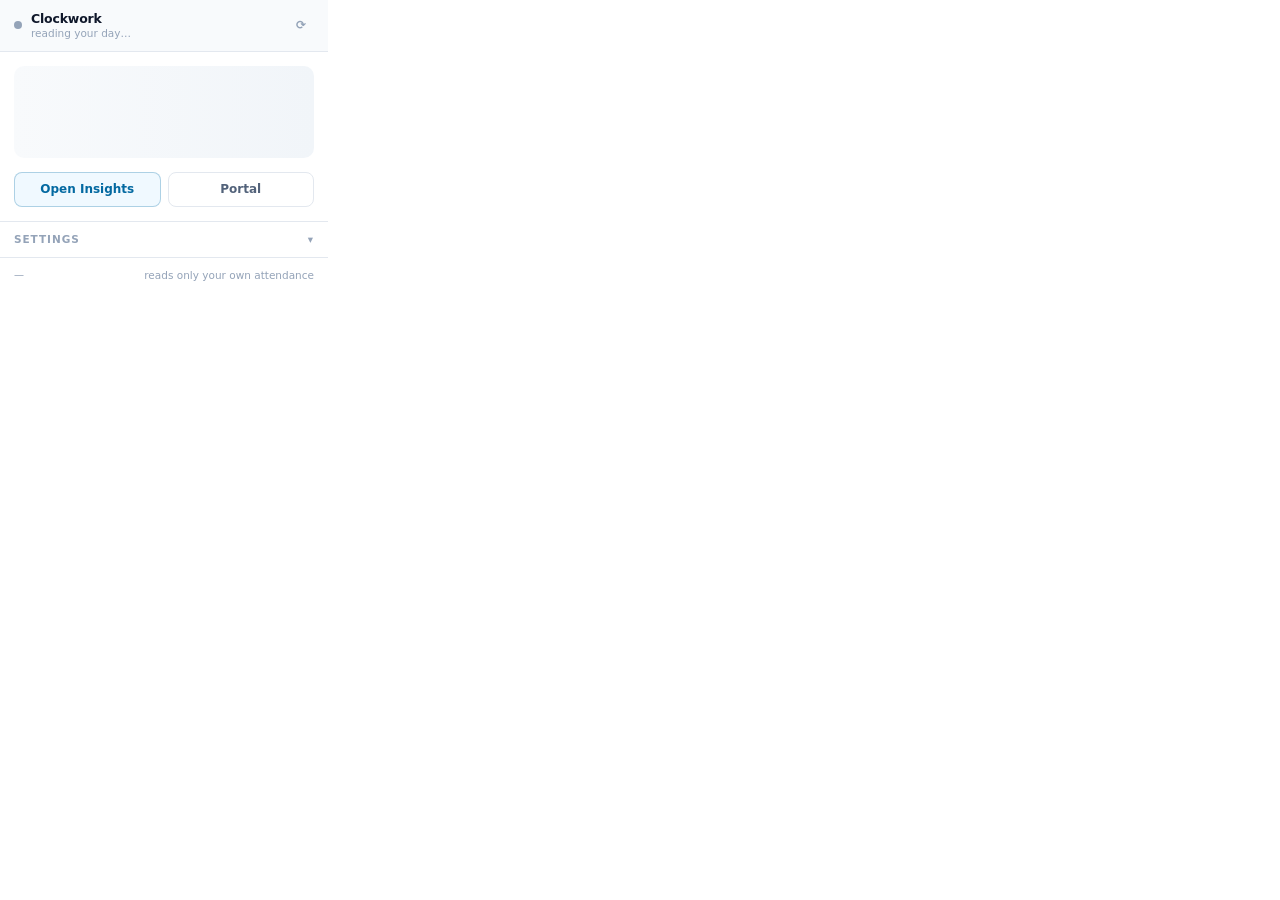
==== src/popup/popup.html @ f9e09d86 "JDG Clockwork — attendance companion for the JDG team portal A Chrome extension that surfaces, insid" ====
<!DOCTYPE html>
<html lang="en">
<head>
  <meta charset="utf-8">
  <title>JDG Clockwork</title>
  <link rel="stylesheet" href="popup.css">
</head>
<body>
  <header>
    <span class="dot" id="dot"></span>
    <div class="ttl">
      <strong>Clockwork</strong>
      <span id="sub">reading your day…</span>
    </div>
    <button class="ghost" id="refresh" title="Re-read the portal">⟳</button>
  </header>

  <section id="today" class="today">
    <div class="skeleton"></div>
  </section>

  <section class="actions">
    <button class="primary" id="insights">Open Insights</button>
    <button id="portal">Portal</button>
  </section>

  <details id="settingsBox">
    <summary>Settings</summary>
    <div class="settings">
      <div class="grouphdr" style="margin-top:0;padding-top:0;border-top:0">In the portal</div>
      <label class="row"><input type="checkbox" id="chipEnabled"><span>Readout in the top bar</span></label>
      <label class="row"><input type="checkbox" id="dashboardCards"><span>Today panel on the dashboard</span></label>
      <label class="row"><input type="checkbox" id="calendarMarks"><span>Mark late days on the calendar</span></label>
      <label class="row"><input type="checkbox" id="attendanceEnrich"><span>Month summary + vs-8h column</span></label>
      <label class="row"><input type="checkbox" id="hudEnabled"><span>Floating HUD panel</span></label>

      <div class="grouphdr">One-click pause</div>
      <label class="row"><input type="checkbox" id="oneClickPause"><span>Pause button that picks the reason</span></label>
      <label>
        <span>Lunch break from</span>
        <input type="time" id="lunchFrom">
      </label>
      <label>
        <span>Lunch break until</span>
        <input type="time" id="lunchUntil">
      </label>
      <label>
        <span>Clock out from</span>
        <input type="time" id="clockOutFrom">
      </label>
      <label>
        <span>Half day — leave from</span>
        <input type="time" id="halfDayOutFrom">
      </label>
      <p class="fine">Before lunch and after it, a pause is logged as SMALL BREAK. Clocking out always
        asks for confirmation first.</p>

      <div class="grouphdr">Appearance</div>
      <label>
        <span>Theme</span>
        <select id="theme">
          <option value="light">Light</option>
          <option value="dark">Dark</option>
          <option value="auto">Match system</option>
        </select>
      </label>

      <div class="grouphdr">Your shift</div>
      <label>
        <span>Shift starts</span>
        <input type="time" id="shiftStart">
      </label>
      <label>
        <span>Full day (hours)</span>
        <input type="number" id="requiredHours" min="1" max="16" step="0.25">
      </label>
      <label>
        <span>Grace before "Late" (min)</span>
        <input type="number" id="grace" min="0" max="120" step="1">
      </label>
      <label>
        <span>Warn on breaks over (min)</span>
        <input type="number" id="breakWarn" min="5" max="180" step="5">
      </label>
      <label>
        <span>Morning nudges (min before)</span>
        <input type="text" id="leads" placeholder="30, 15, 5">
      </label>

      <div class="grouphdr">Nudges</div>
      <label class="row"><input type="checkbox" id="guardEarlyExit"><span>Block clock-outs under a full day</span></label>
      <label class="row"><input type="checkbox" id="morningAlarms"><span>Pre-shift notifications</span></label>
      <label class="row"><input type="checkbox" id="notifyTargetReached"><span>Tell me when a full day is cleared</span></label>

      <p class="fine" id="calNote"></p>
      <button class="ghost wide" id="recal">Re-detect shift times from my record</button>
    </div>
  </details>

  <footer>
    <span id="stamp">—</span>
    <span class="spacer"></span>
    <span class="fine">reads only your own attendance</span>
  </footer>

  <script src="../lib/portal.js"></script>
  <script src="popup.js"></script>
</body>
</html>
---- src/popup/popup.css ----
:root {
  --font-ui: "Segoe UI Variable Text", "Segoe UI", Inter, system-ui, -apple-system,
             "Helvetica Neue", Arial, sans-serif;
  --font-display: "Segoe UI Variable Display", "Segoe UI Semibold", "Segoe UI",
             Inter, system-ui, -apple-system, sans-serif;
  --font-num: "Cascadia Mono", ui-monospace, "SF Mono", "Segoe UI Mono",
             Consolas, "Roboto Mono", monospace;

  --bg: #ffffff;
  --bg-soft: #f8fafc;
  --bg-lift: #f1f5f9;
  --line: #e3e8ef;
  --line-soft: #eef2f7;
  --txt: #0f172a;
  --dim: #52627a;
  --faint: #94a3b8;
  --ok: #047857;
  --ok-bg: #ecfdf5;
  --warn: #b45309;
  --warn-bg: #fffbeb;
  --bad: #b91c1c;
  --bad-bg: #fef2f2;
  --accent: #0369a1;
  --accent-bg: #f0f9ff;
}

html[data-theme="dark"] {
  --bg: #0f1720;
  --bg-soft: #16212d;
  --bg-lift: #1d2b3a;
  --line: #263647;
  --line-soft: #1e2b3a;
  --txt: #e6edf5;
  --dim: #8fa3b8;
  --faint: #63788f;
  --ok: #34d399;
  --ok-bg: rgba(52,211,153,.12);
  --warn: #fbbf24;
  --warn-bg: rgba(251,191,36,.12);
  --bad: #f87171;
  --bad-bg: rgba(248,113,113,.12);
  --accent: #38bdf8;
  --accent-bg: rgba(56,189,248,.12);
}

* { box-sizing: border-box; }

body {
  width: 328px;
  margin: 0;
  background: var(--bg);
  color: var(--txt);
  font: 13px/1.45 var(--font-ui);
  -webkit-font-smoothing: antialiased;
}

.num, .hero .big, .cell .v, .barlabels { font-family: var(--font-num); font-variant-numeric: tabular-nums; }

header {
  display: flex; align-items: center; gap: 9px;
  padding: 11px 14px;
  border-bottom: 1px solid var(--line);
  background: var(--bg-soft);
}
.dot { width: 8px; height: 8px; border-radius: 50%; background: var(--faint); flex: none; }
.dot.working { background: var(--ok); box-shadow: 0 0 0 3px var(--ok-bg); }
.dot.break { background: var(--warn); box-shadow: 0 0 0 3px var(--warn-bg); }
.dot.late { background: var(--bad); box-shadow: 0 0 0 3px var(--bad-bg); }
.dot.done { background: var(--accent); }
.ttl { flex: 1; display: flex; flex-direction: column; line-height: 1.25; }
.ttl strong { font-family: var(--font-display); font-size: 12.5px; letter-spacing: -.015em; }
.ttl span { font-size: 10.5px; color: var(--faint); }

button {
  font: inherit; cursor: pointer;
  border-radius: 8px; border: 1px solid var(--line);
  background: var(--bg); color: var(--dim);
  padding: 8px 10px; font-size: 12px; font-weight: 600;
}
button:hover { color: var(--txt); background: var(--bg-lift); }
button.primary { background: var(--accent-bg); color: var(--accent); border-color: color-mix(in srgb, var(--accent) 28%, transparent); }
button.ghost { background: transparent; border-color: transparent; color: var(--faint); padding: 4px 7px; }
button.ghost:hover { background: var(--bg-lift); }
button.wide { width: 100%; margin-top: 8px; border-color: var(--line); }

.today { padding: 14px; }
.skeleton { height: 92px; border-radius: 10px; background: linear-gradient(90deg,var(--bg-soft),var(--bg-lift),var(--bg-soft)); background-size: 200% 100%; animation: sh 1.3s infinite; }
@keyframes sh { to { background-position: -200% 0; } }

.hero { display: flex; align-items: baseline; gap: 8px; }
.hero .big { font-size: 26px; font-weight: 600; letter-spacing: -.035em; }
.hero .unit { font-size: 11.5px; color: var(--dim); font-family: var(--font-ui); }
.hero.ok .big { color: var(--ok); }
.hero.warn .big { color: var(--warn); }
.hero.bad .big { color: var(--bad); }
.cap { font-size: 11.5px; color: var(--dim); margin: 4px 0 12px; line-height: 1.5; }
.cap b { color: var(--txt); font-weight: 600; }

.bar { height: 6px; border-radius: 99px; background: var(--bg-lift); overflow: hidden; }
.bar > i { display: block; height: 100%; border-radius: 99px; }
.bar > i.ok { background: var(--ok); }
.bar > i.warn { background: var(--warn); }
.barlabels { display: flex; justify-content: space-between; font-size: 10px; color: var(--faint); margin: 5px 0 12px; }

.grid { display: grid; grid-template-columns: 1fr 1fr; gap: 7px; }
.cell { background: var(--bg-soft); border: 1px solid var(--line-soft); border-radius: 9px; padding: 7px 9px; }
.cell .k { font-size: 9px; text-transform: uppercase; letter-spacing: .08em; color: var(--faint); font-weight: 700; }
.cell .v { font-size: 13.5px; font-weight: 600; margin-top: 2px; }
.cell .v.bad { color: var(--bad); }
.cell .v.warn { color: var(--warn); }
.cell .v.ok { color: var(--ok); }

.actions { display: flex; gap: 7px; padding: 0 14px 14px; }
.actions button { flex: 1; }

details { border-top: 1px solid var(--line); }
summary {
  cursor: pointer; padding: 10px 14px; font-size: 10.5px;
  text-transform: uppercase; letter-spacing: .09em; color: var(--faint); font-weight: 700;
  list-style: none;
}
summary::-webkit-details-marker { display: none; }
summary::after { content: "▾"; float: right; }
details[open] summary::after { content: "▴"; }
summary:hover { color: var(--dim); }

.settings { padding: 2px 14px 14px; display: flex; flex-direction: column; gap: 9px; }
.settings label { display: flex; align-items: center; justify-content: space-between; gap: 10px; font-size: 12px; color: var(--dim); }
.settings label.row { justify-content: flex-start; gap: 8px; }
.settings input[type=time], .settings input[type=number], .settings input[type=text], .settings select {
  font: inherit; font-size: 12px; width: 108px; text-align: right;
  background: var(--bg); color: var(--txt);
  border: 1px solid var(--line); border-radius: 7px; padding: 5px 8px;
}
.settings input[type=checkbox] { accent-color: var(--accent); width: 14px; height: 14px; }
.grouphdr {
  font-size: 9.5px; text-transform: uppercase; letter-spacing: .09em;
  color: var(--faint); font-weight: 700; margin-top: 6px;
  padding-top: 9px; border-top: 1px solid var(--line-soft);
}
.fine { font-size: 10.5px; color: var(--faint); margin: 2px 0 0; line-height: 1.5; }

footer {
  display: flex; align-items: center; gap: 8px;
  padding: 8px 14px; border-top: 1px solid var(--line);
  font-size: 10px; color: var(--faint);
}
.spacer { flex: 1; }
.warnbox { background: var(--warn-bg); border: 1px solid color-mix(in srgb, var(--warn) 30%, transparent); color: var(--warn); border-radius: 9px; padding: 10px 12px; font-size: 11.5px; line-height: 1.5; }
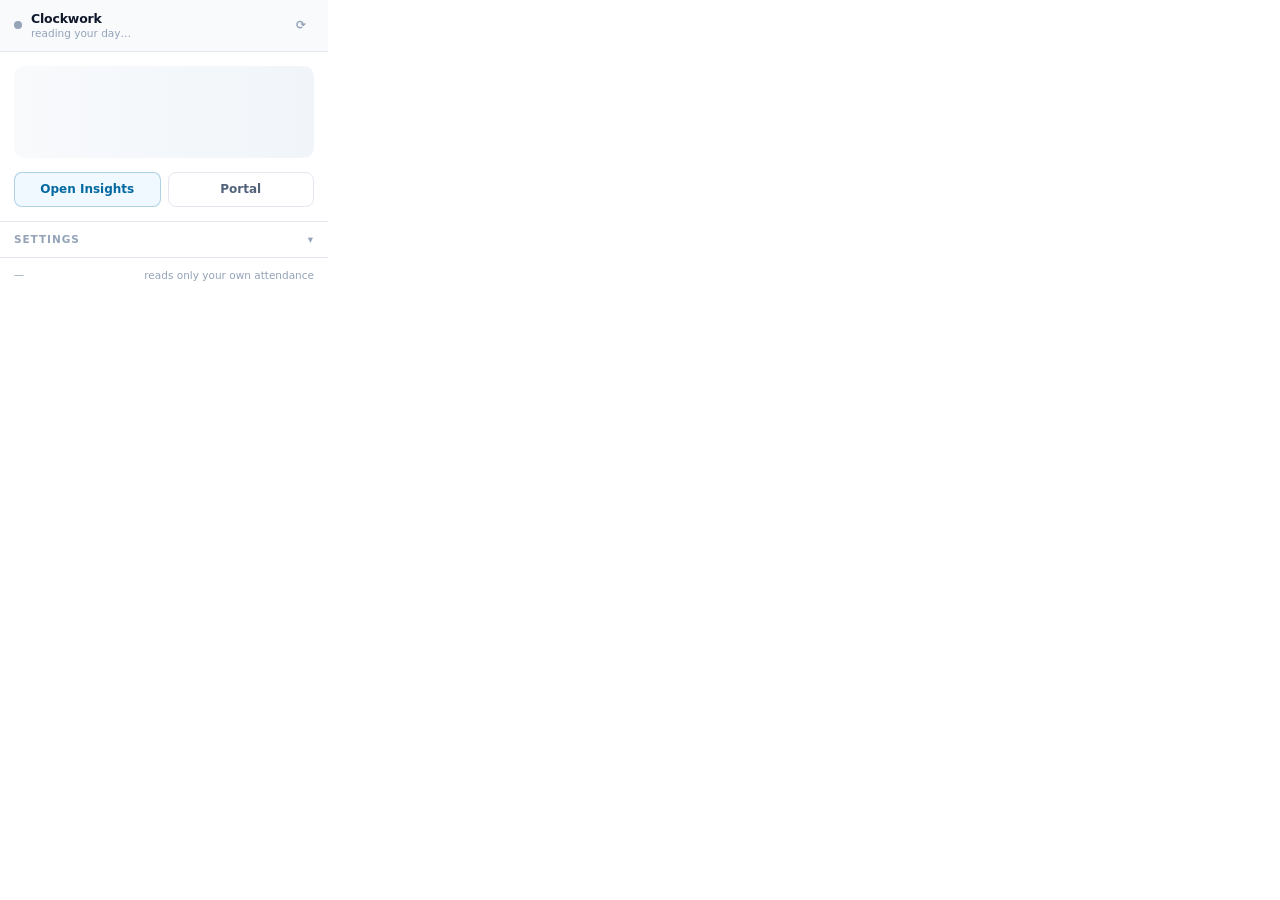
==== commit 394ff79b: "Lunch-aware leaving time, no overtime banking, and instant load Three things the portal's own behavi" ====
--- a/src/popup/popup.html
+++ b/src/popup/popup.html
@@ -52,6 +52,22 @@
         <span>Half day — leave from</span>
         <input type="time" id="halfDayOutFrom">
       </label>
+
+      <div class="grouphdr">Lunch</div>
+      <label>
+        <span>Lunch usually starts</span>
+        <input type="time" id="lunchWindowStart">
+      </label>
+      <label>
+        <span>…and is back by</span>
+        <input type="time" id="lunchWindowEnd">
+      </label>
+      <label>
+        <span>Lunch length (min)</span>
+        <input type="number" id="expectedLunchMinutes" min="0" max="180" step="5">
+      </label>
+      <p class="fine">Your leaving time allows for a lunch you have not taken yet. Small breaks
+        are never assumed — they only count once you actually take them.</p>
       <p class="fine">Before lunch and after it, a pause is logged as SMALL BREAK. Clocking out always
         asks for confirmation first.</p>
 
